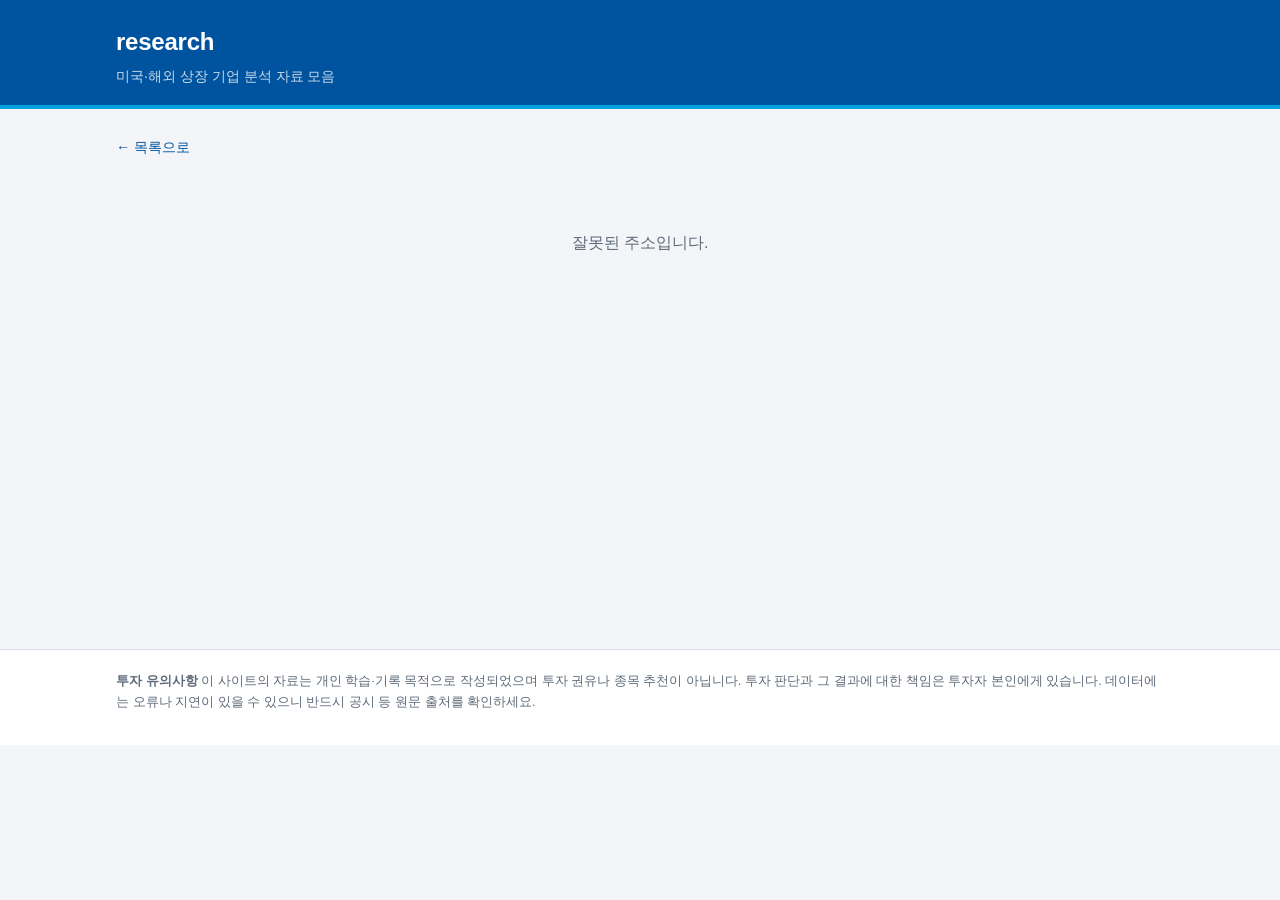
==== site/report.html @ 104d756d "feat: 해외주식 분석노트(research) 사이트 템플릿 증권사 리포트풍 블루 톤 디자인, 목록·검색·필터, 마크다운 상세 페이지, Key Data 박스, 샘플/빈 양식, Gi" ====
<!doctype html>
<html lang="ko">
<head>
  <meta charset="utf-8">
  <meta name="viewport" content="width=device-width, initial-scale=1">
  <title>분석 자료 · research</title>
  <link rel="stylesheet" href="assets/style.css">
</head>
<body>
  <header class="site-header">
    <div class="wrap">
      <a class="brand" href="./">research</a>
      <p class="tagline">미국·해외 상장 기업 분석 자료 모음</p>
    </div>
  </header>

  <main class="wrap">
    <a class="back" href="./">← 목록으로</a>
    <article id="report" class="report">
      <p class="empty">불러오는 중…</p>
    </article>
  </main>

  <footer class="site-footer">
    <div class="wrap">
      <p><strong>투자 유의사항</strong> 이 사이트의 자료는 개인 학습·기록 목적으로 작성되었으며 투자 권유나 종목 추천이 아닙니다. 투자 판단과 그 결과에 대한 책임은 투자자 본인에게 있습니다. 데이터에는 오류나 지연이 있을 수 있으니 반드시 공시 등 원문 출처를 확인하세요.</p>
    </div>
  </footer>

  <script src="assets/md.js"></script>
  <script src="assets/report.js"></script>
</body>
</html>
---- site/assets/style.css ----
/* 증권사 종목 리포트 스타일: 블루 계열 CI 톤, 정보 밀도 높은 표·Key Data 박스 */
:root {
  --brand: #00549f;
  --brand-dark: #003a70;
  --sky: #00a3e0;
  --up: #d6282b;
  --down: #1d63c4;
  --bg: #f3f5f8;
  --surface: #ffffff;
  --text: #1a1f27;
  --muted: #5f6b7a;
  --line: #d9dee6;
  --head-bg: #eaf1f9;
}
@media (prefers-color-scheme: dark) {
  :root {
    --brand: #0c4a86;
    --brand-dark: #08305a;
    --sky: #3db6ea;
    --up: #ff6b6e;
    --down: #6fa5ee;
    --bg: #0e131a;
    --surface: #161d27;
    --text: #e6eaf0;
    --muted: #8f9bab;
    --line: #2a3441;
    --head-bg: #1b2736;
  }
}

* { box-sizing: border-box; }
html { -webkit-text-size-adjust: 100%; }
body {
  margin: 0;
  background: var(--bg);
  color: var(--text);
  font-family: -apple-system, BlinkMacSystemFont, "Pretendard", "Apple SD Gothic Neo", "Malgun Gothic", "Segoe UI", sans-serif;
  line-height: 1.7;
}
a { color: var(--brand); }
@media (prefers-color-scheme: dark) { a { color: var(--sky); } }
.wrap { max-width: 1080px; margin: 0 auto; padding: 0 16px; }

/* 헤더: 브랜드 블루 바 + 스카이 라인 */
.site-header { background: var(--brand); color: #fff; border-bottom: 4px solid var(--sky); padding: 22px 0 16px; }
.brand { color: #fff; font-size: 1.5rem; font-weight: 800; text-decoration: none; letter-spacing: -0.01em; }
.tagline { margin: 2px 0 0; color: rgba(255, 255, 255, .78); font-size: 0.88rem; }

main.wrap { padding-top: 24px; padding-bottom: 56px; min-height: 60vh; }

/* 검색·필터 */
.controls { display: flex; flex-wrap: wrap; gap: 12px; align-items: center; margin-bottom: 14px; }
#q {
  flex: 1 1 260px; padding: 10px 14px; font: inherit;
  border: 1px solid var(--line); border-radius: 4px; background: var(--surface); color: var(--text);
}
#q:focus { outline: 2px solid var(--sky); outline-offset: 0; }
.chips { display: flex; flex-wrap: wrap; gap: 6px; }
.chip {
  font: inherit; font-size: 0.86rem; cursor: pointer;
  padding: 6px 14px; border-radius: 4px;
  border: 1px solid var(--line); background: var(--surface); color: var(--text);
}
.chip[aria-pressed="true"] { background: var(--brand); border-color: var(--brand); color: #fff; }
.count { color: var(--muted); font-size: 0.85rem; margin: 0 0 8px; }

/* 목록: 리포트 리스트 표 형태 */
.list-head, .row {
  display: grid;
  grid-template-columns: 96px 170px 1fr 84px 110px;
  gap: 14px; align-items: center;
}
.list-head {
  background: var(--brand); color: #fff; font-size: 0.82rem; font-weight: 600;
  padding: 9px 16px; border-radius: 4px 4px 0 0;
}
.cards { background: var(--surface); border: 1px solid var(--line); border-top: 0; }
.row {
  padding: 16px; text-decoration: none; color: inherit;
  border-bottom: 1px solid var(--line);
}
.row:last-child { border-bottom: 0; }
.row:hover, .row:focus-visible { background: var(--head-bg); outline: none; }
.row .date { color: var(--muted); font-size: 0.85rem; font-variant-numeric: tabular-nums; }
.row .stock .ticker { display: block; font-weight: 700; font-size: 0.98rem; }
.row .stock .company { display: block; color: var(--muted); font-size: 0.82rem; line-height: 1.4; }
.row h2 { margin: 0 0 4px; font-size: 1.02rem; line-height: 1.45; }
.row .summary { margin: 0 0 8px; color: var(--muted); font-size: 0.88rem; line-height: 1.55; }
.tags { display: flex; flex-wrap: wrap; gap: 5px; }
.tag { font-size: 0.74rem; padding: 1px 8px; border: 1px solid var(--line); border-radius: 3px; color: var(--muted); }
.opinion { font-weight: 700; font-size: 0.88rem; color: var(--brand); text-align: center; }
@media (prefers-color-scheme: dark) { .opinion { color: var(--sky); } }
.target { text-align: right; font-weight: 600; font-variant-numeric: tabular-nums; }
.empty { color: var(--muted); text-align: center; padding: 40px 0; }

/* 상세 */
.back { display: inline-block; margin-bottom: 14px; font-size: 0.9rem; text-decoration: none; }
.report-head { background: var(--surface); border: 1px solid var(--line); border-top: 4px solid var(--brand); padding: 22px 24px 18px; margin-bottom: 20px; }
.kicker { display: inline-block; background: var(--brand); color: #fff; font-size: 0.78rem; font-weight: 600; padding: 2px 10px; border-radius: 2px; letter-spacing: 0.02em; }
.report-head h1 { font-size: 1.75rem; line-height: 1.35; margin: 12px 0 8px; letter-spacing: -0.02em; }
.report-head .lead { margin: 0 0 12px; color: var(--muted); font-size: 1rem; }
.report-head .meta { color: var(--muted); font-size: 0.85rem; border-top: 1px solid var(--line); padding-top: 10px; }
.report-head .meta strong { color: var(--text); }

.report-layout { display: grid; grid-template-columns: minmax(0, 1fr) 280px; gap: 20px; align-items: start; }
.report-body { background: var(--surface); border: 1px solid var(--line); padding: 8px 28px 28px; }
.keydata { background: var(--surface); border: 1px solid var(--line); position: sticky; top: 16px; }
.keydata h3 { margin: 0; padding: 9px 14px; background: var(--brand); color: #fff; font-size: 0.9rem; }
.keydata dl { margin: 0; }
.keydata .kv { display: flex; justify-content: space-between; gap: 12px; padding: 9px 14px; border-bottom: 1px solid var(--line); font-size: 0.88rem; }
.keydata .kv:last-child { border-bottom: 0; }
.keydata dt { color: var(--muted); }
.keydata dd { margin: 0; font-weight: 600; text-align: right; font-variant-numeric: tabular-nums; }
.keydata .kv.hl dd { color: var(--brand); font-size: 1rem; }
@media (prefers-color-scheme: dark) { .keydata .kv.hl dd { color: var(--sky); } }

.report-body h2 {
  font-size: 1.2rem; margin: 1.9em 0 0.6em; padding: 2px 0 2px 12px;
  border-left: 5px solid var(--brand); line-height: 1.4;
}
.report-body h3 { font-size: 1.02rem; margin: 1.6em 0 0.4em; color: var(--brand); }
@media (prefers-color-scheme: dark) { .report-body h3 { color: var(--sky); } }
.report-body p, .report-body li { font-size: 0.98rem; }
.report-body ul, .report-body ol { padding-left: 1.3em; }
.report-body blockquote { margin: 1.2em 0 0; padding: 8px 14px; border: 1px solid var(--line); border-left: 4px solid var(--sky); background: var(--head-bg); color: var(--muted); font-size: 0.9rem; }
.report-body code { background: var(--head-bg); padding: 1px 6px; border-radius: 3px; font-size: 0.9em; }
.report-body pre { background: var(--head-bg); border: 1px solid var(--line); padding: 14px; overflow-x: auto; }
.report-body pre code { background: none; padding: 0; }
.report-body hr { border: 0; border-top: 1px solid var(--line); margin: 2em 0; }
.table-wrap { overflow-x: auto; margin: 1em 0; }
.report-body table { border-collapse: collapse; width: 100%; font-size: 0.9rem; font-variant-numeric: tabular-nums; border-top: 2px solid var(--brand); }
.report-body th, .report-body td { border-bottom: 1px solid var(--line); padding: 8px 12px; text-align: right; white-space: nowrap; }
.report-body th { background: var(--head-bg); font-weight: 600; }
.report-body th:first-child, .report-body td:first-child { text-align: left; }

.site-footer { border-top: 1px solid var(--line); background: var(--surface); padding: 20px 0 32px; color: var(--muted); font-size: 0.8rem; }
.site-footer p { margin: 0; }

@media (max-width: 860px) {
  .report-layout { grid-template-columns: minmax(0, 1fr); }
  .keydata { position: static; order: -1; }
  .report-body { padding: 4px 18px 22px; }
}
@media (max-width: 720px) {
  .list-head { display: none; }
  .cards { border-top: 1px solid var(--line); }
  .row { grid-template-columns: minmax(0, 1fr) auto; grid-template-areas: "stock opinion" "title title" "date target"; gap: 6px 12px; }
  .row .stock { grid-area: stock; }
  .row .opinion { grid-area: opinion; text-align: right; }
  .row .main { grid-area: title; }
  .row .date { grid-area: date; }
  .row .target { grid-area: target; }
  .report-head { padding: 18px 16px 14px; }
  .report-head h1 { font-size: 1.4rem; }
}
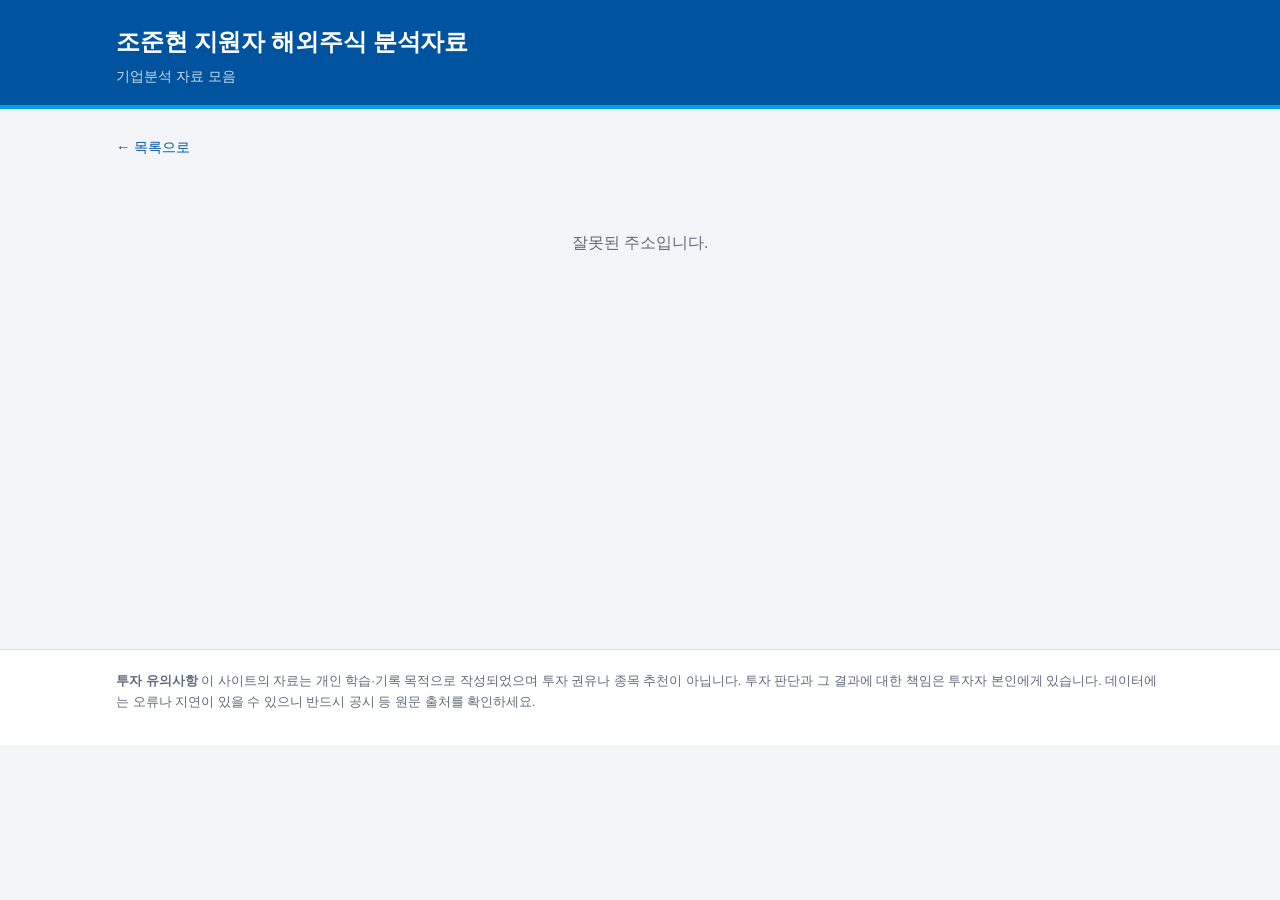
==== commit 1594e92d: "chore: 사이트 상단 제목·부제 문구 변경 Co-Authored-By: Claude Sonnet 5.5 <noreply@anthropic.com>" ====
--- a/site/report.html
+++ b/site/report.html
@@ -3,14 +3,14 @@
 <head>
   <meta charset="utf-8">
   <meta name="viewport" content="width=device-width, initial-scale=1">
-  <title>분석 자료 · research</title>
+  <title>분석 자료 · 조준현 지원자 해외주식 분석자료</title>
   <link rel="stylesheet" href="assets/style.css">
 </head>
 <body>
   <header class="site-header">
     <div class="wrap">
-      <a class="brand" href="./">research</a>
-      <p class="tagline">미국·해외 상장 기업 분석 자료 모음</p>
+      <a class="brand" href="./">조준현 지원자 해외주식 분석자료</a>
+      <p class="tagline">기업분석 자료 모음</p>
     </div>
   </header>
 
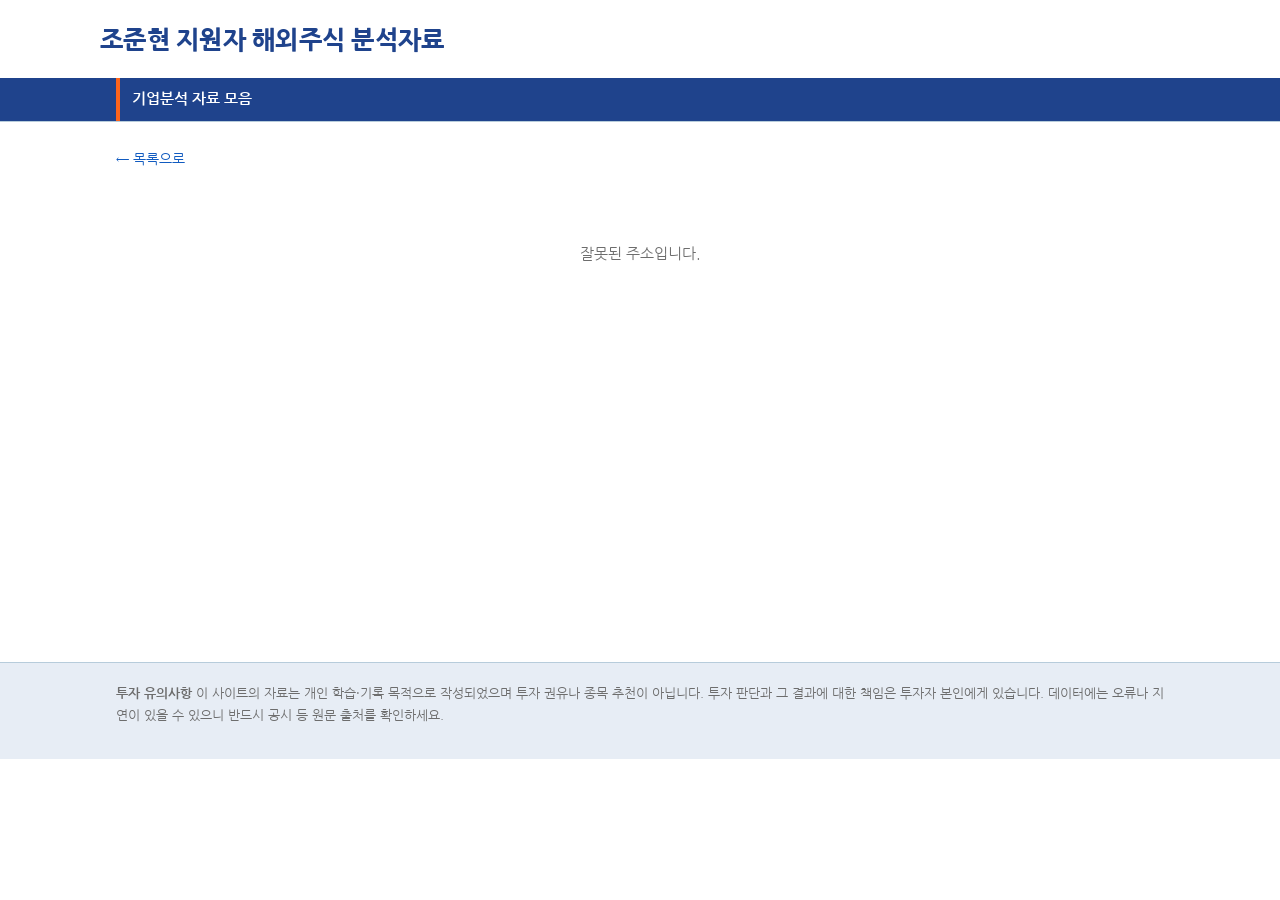
==== commit faee3051: "style: 나눔고딕 적용, 네이비 GNB·블루그레이 표 머리·오렌지 포인트로 포털형 디자인 변경 Co-Authored-By: Claude Sonnet 5.5 <noreply@an" ====
--- a/site/report.html
+++ b/site/report.html
@@ -4,13 +4,18 @@
   <meta charset="utf-8">
   <meta name="viewport" content="width=device-width, initial-scale=1">
   <title>분석 자료 · 조준현 지원자 해외주식 분석자료</title>
+  <link rel="preconnect" href="https://fonts.googleapis.com">
+  <link rel="preconnect" href="https://fonts.gstatic.com" crossorigin>
+  <link rel="stylesheet" href="https://fonts.googleapis.com/css2?family=Nanum+Gothic:wght@400;700;800&display=swap">
   <link rel="stylesheet" href="assets/style.css">
 </head>
 <body>
   <header class="site-header">
-    <div class="wrap">
+    <div class="wrap brand-row">
       <a class="brand" href="./">조준현 지원자 해외주식 분석자료</a>
-      <p class="tagline">기업분석 자료 모음</p>
+    </div>
+    <div class="gnb">
+      <div class="wrap"><p class="tagline">기업분석 자료 모음</p></div>
     </div>
   </header>
 
--- a/site/assets/style.css
+++ b/site/assets/style.css
@@ -1,31 +1,15 @@
-/* 증권사 종목 리포트 스타일: 블루 계열 CI 톤, 정보 밀도 높은 표·Key Data 박스 */
+/* 국내 증권사 포털 스타일: 나눔고딕, 네이비 GNB, 연한 블루그레이 표 머리, 오렌지 포인트 */
 :root {
-  --brand: #00549f;
-  --brand-dark: #003a70;
-  --sky: #00a3e0;
-  --up: #d6282b;
-  --down: #1d63c4;
-  --bg: #f3f5f8;
-  --surface: #ffffff;
-  --text: #1a1f27;
-  --muted: #5f6b7a;
-  --line: #d9dee6;
-  --head-bg: #eaf1f9;
-}
-@media (prefers-color-scheme: dark) {
-  :root {
-    --brand: #0c4a86;
-    --brand-dark: #08305a;
-    --sky: #3db6ea;
-    --up: #ff6b6e;
-    --down: #6fa5ee;
-    --bg: #0e131a;
-    --surface: #161d27;
-    --text: #e6eaf0;
-    --muted: #8f9bab;
-    --line: #2a3441;
-    --head-bg: #1b2736;
-  }
+  --brand: #1f438c;
+  --blue: #115bc0;
+  --navy: #263340;
+  --text: #3d3d3d;
+  --muted: #6d6d6d;
+  --line: #d5dde8;
+  --line-strong: #b7ccdb;
+  --head-bg: #e7edf5;
+  --accent: #fc641c;
+  --bg: #ffffff;
 }
 
 * { box-sizing: border-box; }
@@ -34,122 +18,121 @@
   margin: 0;
   background: var(--bg);
   color: var(--text);
-  font-family: -apple-system, BlinkMacSystemFont, "Pretendard", "Apple SD Gothic Neo", "Malgun Gothic", "Segoe UI", sans-serif;
+  font-family: "Nanum Gothic", NanumGothic, "나눔고딕", "Malgun Gothic", 돋움, Dotum, sans-serif;
+  font-size: 15px;
   line-height: 1.7;
 }
-a { color: var(--brand); }
-@media (prefers-color-scheme: dark) { a { color: var(--sky); } }
+a { color: var(--blue); }
 .wrap { max-width: 1080px; margin: 0 auto; padding: 0 16px; }
 
-/* 헤더: 브랜드 블루 바 + 스카이 라인 */
-.site-header { background: var(--brand); color: #fff; border-bottom: 4px solid var(--sky); padding: 22px 0 16px; }
-.brand { color: #fff; font-size: 1.5rem; font-weight: 800; text-decoration: none; letter-spacing: -0.01em; }
-.tagline { margin: 2px 0 0; color: rgba(255, 255, 255, .78); font-size: 0.88rem; }
+/* 헤더: 흰 로고 영역 + 네이비 메뉴 바 */
+.site-header { border-bottom: 1px solid var(--line-strong); }
+.brand-row { padding: 20px 0 16px; }
+.brand { color: var(--brand); font-size: 1.55rem; font-weight: 800; text-decoration: none; letter-spacing: -0.03em; }
+.gnb { background: var(--brand); }
+.gnb .tagline { margin: 0; padding: 9px 0; color: #fff; font-size: 0.92rem; font-weight: 700; border-left: 4px solid var(--accent); padding-left: 12px; }
 
 main.wrap { padding-top: 24px; padding-bottom: 56px; min-height: 60vh; }
 
 /* 검색·필터 */
-.controls { display: flex; flex-wrap: wrap; gap: 12px; align-items: center; margin-bottom: 14px; }
+.controls { display: flex; flex-wrap: wrap; gap: 10px; align-items: center; margin-bottom: 14px; padding: 12px; background: var(--head-bg); border: 1px solid var(--line-strong); }
 #q {
-  flex: 1 1 260px; padding: 10px 14px; font: inherit;
-  border: 1px solid var(--line); border-radius: 4px; background: var(--surface); color: var(--text);
+  flex: 1 1 260px; padding: 8px 12px; font: inherit;
+  border: 1px solid var(--line-strong); border-radius: 0; background: #fff; color: var(--text);
 }
-#q:focus { outline: 2px solid var(--sky); outline-offset: 0; }
-.chips { display: flex; flex-wrap: wrap; gap: 6px; }
+#q:focus { outline: 2px solid var(--blue); outline-offset: 0; }
+.chips { display: flex; flex-wrap: wrap; gap: 4px; }
 .chip {
   font: inherit; font-size: 0.86rem; cursor: pointer;
-  padding: 6px 14px; border-radius: 4px;
-  border: 1px solid var(--line); background: var(--surface); color: var(--text);
+  padding: 6px 14px; border-radius: 0;
+  border: 1px solid var(--line-strong); background: #fff; color: var(--text);
 }
-.chip[aria-pressed="true"] { background: var(--brand); border-color: var(--brand); color: #fff; }
+.chip[aria-pressed="true"] { background: var(--brand); border-color: var(--brand); color: #fff; font-weight: 700; }
 .count { color: var(--muted); font-size: 0.85rem; margin: 0 0 8px; }
 
-/* 목록: 리포트 리스트 표 형태 */
+/* 목록: 게시판형 표 */
 .list-head, .row {
   display: grid;
   grid-template-columns: 96px 170px 1fr 84px 110px;
   gap: 14px; align-items: center;
 }
 .list-head {
-  background: var(--brand); color: #fff; font-size: 0.82rem; font-weight: 600;
-  padding: 9px 16px; border-radius: 4px 4px 0 0;
+  background: var(--head-bg); color: var(--navy); font-size: 0.85rem; font-weight: 700;
+  padding: 10px 16px; border-top: 2px solid var(--brand); border-bottom: 1px solid var(--line-strong);
 }
-.cards { background: var(--surface); border: 1px solid var(--line); border-top: 0; }
+.cards { border-bottom: 1px solid var(--line-strong); }
 .row {
   padding: 16px; text-decoration: none; color: inherit;
   border-bottom: 1px solid var(--line);
 }
 .row:last-child { border-bottom: 0; }
-.row:hover, .row:focus-visible { background: var(--head-bg); outline: none; }
+.row:hover, .row:focus-visible { background: #f5f8fc; outline: none; }
+.row:hover h2 { text-decoration: underline; }
 .row .date { color: var(--muted); font-size: 0.85rem; font-variant-numeric: tabular-nums; }
-.row .stock .ticker { display: block; font-weight: 700; font-size: 0.98rem; }
+.row .stock .ticker { display: block; font-weight: 800; font-size: 0.98rem; color: var(--navy); }
 .row .stock .company { display: block; color: var(--muted); font-size: 0.82rem; line-height: 1.4; }
-.row h2 { margin: 0 0 4px; font-size: 1.02rem; line-height: 1.45; }
+.row h2 { margin: 0 0 4px; font-size: 1.02rem; line-height: 1.45; color: var(--navy); }
 .row .summary { margin: 0 0 8px; color: var(--muted); font-size: 0.88rem; line-height: 1.55; }
-.tags { display: flex; flex-wrap: wrap; gap: 5px; }
-.tag { font-size: 0.74rem; padding: 1px 8px; border: 1px solid var(--line); border-radius: 3px; color: var(--muted); }
-.opinion { font-weight: 700; font-size: 0.88rem; color: var(--brand); text-align: center; }
-@media (prefers-color-scheme: dark) { .opinion { color: var(--sky); } }
-.target { text-align: right; font-weight: 600; font-variant-numeric: tabular-nums; }
+.tags { display: flex; flex-wrap: wrap; gap: 4px; }
+.tag { font-size: 0.74rem; padding: 1px 8px; background: var(--head-bg); color: var(--brand); }
+.opinion { font-weight: 800; font-size: 0.88rem; color: var(--accent); text-align: center; }
+.target { text-align: right; font-weight: 700; color: var(--navy); font-variant-numeric: tabular-nums; }
 .empty { color: var(--muted); text-align: center; padding: 40px 0; }
 
 /* 상세 */
 .back { display: inline-block; margin-bottom: 14px; font-size: 0.9rem; text-decoration: none; }
-.report-head { background: var(--surface); border: 1px solid var(--line); border-top: 4px solid var(--brand); padding: 22px 24px 18px; margin-bottom: 20px; }
-.kicker { display: inline-block; background: var(--brand); color: #fff; font-size: 0.78rem; font-weight: 600; padding: 2px 10px; border-radius: 2px; letter-spacing: 0.02em; }
-.report-head h1 { font-size: 1.75rem; line-height: 1.35; margin: 12px 0 8px; letter-spacing: -0.02em; }
+.report-head { border-top: 2px solid var(--brand); border-bottom: 1px solid var(--line-strong); padding: 20px 4px 14px; margin-bottom: 20px; }
+.kicker { display: inline-block; color: var(--accent); font-size: 0.85rem; font-weight: 800; letter-spacing: 0.01em; }
+.report-head h1 { font-size: 1.8rem; line-height: 1.35; margin: 6px 0 8px; letter-spacing: -0.03em; color: var(--navy); }
 .report-head .lead { margin: 0 0 12px; color: var(--muted); font-size: 1rem; }
-.report-head .meta { color: var(--muted); font-size: 0.85rem; border-top: 1px solid var(--line); padding-top: 10px; }
-.report-head .meta strong { color: var(--text); }
+.report-head .meta { color: var(--muted); font-size: 0.85rem; }
+.report-head .meta strong { color: var(--navy); }
 
-.report-layout { display: grid; grid-template-columns: minmax(0, 1fr) 280px; gap: 20px; align-items: start; }
-.report-body { background: var(--surface); border: 1px solid var(--line); padding: 8px 28px 28px; }
-.keydata { background: var(--surface); border: 1px solid var(--line); position: sticky; top: 16px; }
-.keydata h3 { margin: 0; padding: 9px 14px; background: var(--brand); color: #fff; font-size: 0.9rem; }
+.report-layout { display: grid; grid-template-columns: minmax(0, 1fr) 280px; gap: 24px; align-items: start; }
+.report-body { padding: 0 4px 28px; }
+.keydata { border: 1px solid var(--line-strong); border-top: 2px solid var(--brand); position: sticky; top: 16px; }
+.keydata h3 { margin: 0; padding: 9px 14px; background: var(--head-bg); color: var(--navy); font-size: 0.92rem; border-bottom: 1px solid var(--line-strong); }
 .keydata dl { margin: 0; }
 .keydata .kv { display: flex; justify-content: space-between; gap: 12px; padding: 9px 14px; border-bottom: 1px solid var(--line); font-size: 0.88rem; }
 .keydata .kv:last-child { border-bottom: 0; }
 .keydata dt { color: var(--muted); }
-.keydata dd { margin: 0; font-weight: 600; text-align: right; font-variant-numeric: tabular-nums; }
-.keydata .kv.hl dd { color: var(--brand); font-size: 1rem; }
-@media (prefers-color-scheme: dark) { .keydata .kv.hl dd { color: var(--sky); } }
+.keydata dd { margin: 0; font-weight: 700; text-align: right; color: var(--navy); font-variant-numeric: tabular-nums; }
+.keydata .kv.hl dd { color: var(--accent); font-size: 1rem; font-weight: 800; }
 
 .report-body h2 {
-  font-size: 1.2rem; margin: 1.9em 0 0.6em; padding: 2px 0 2px 12px;
-  border-left: 5px solid var(--brand); line-height: 1.4;
+  font-size: 1.2rem; margin: 1.9em 0 0.6em; padding: 0 0 6px;
+  color: var(--navy); border-bottom: 2px solid var(--brand); line-height: 1.4;
 }
 .report-body h3 { font-size: 1.02rem; margin: 1.6em 0 0.4em; color: var(--brand); }
-@media (prefers-color-scheme: dark) { .report-body h3 { color: var(--sky); } }
 .report-body p, .report-body li { font-size: 0.98rem; }
 .report-body ul, .report-body ol { padding-left: 1.3em; }
-.report-body blockquote { margin: 1.2em 0 0; padding: 8px 14px; border: 1px solid var(--line); border-left: 4px solid var(--sky); background: var(--head-bg); color: var(--muted); font-size: 0.9rem; }
-.report-body code { background: var(--head-bg); padding: 1px 6px; border-radius: 3px; font-size: 0.9em; }
-.report-body pre { background: var(--head-bg); border: 1px solid var(--line); padding: 14px; overflow-x: auto; }
+.report-body blockquote { margin: 0 0 1.2em; padding: 10px 14px; border: 1px solid var(--line-strong); border-left: 4px solid var(--accent); background: var(--head-bg); color: var(--muted); font-size: 0.9rem; }
+.report-body code { background: var(--head-bg); padding: 1px 6px; font-size: 0.9em; }
+.report-body pre { background: var(--head-bg); border: 1px solid var(--line-strong); padding: 14px; overflow-x: auto; }
 .report-body pre code { background: none; padding: 0; }
 .report-body hr { border: 0; border-top: 1px solid var(--line); margin: 2em 0; }
 .table-wrap { overflow-x: auto; margin: 1em 0; }
 .report-body table { border-collapse: collapse; width: 100%; font-size: 0.9rem; font-variant-numeric: tabular-nums; border-top: 2px solid var(--brand); }
 .report-body th, .report-body td { border-bottom: 1px solid var(--line); padding: 8px 12px; text-align: right; white-space: nowrap; }
-.report-body th { background: var(--head-bg); font-weight: 600; }
+.report-body th { background: var(--head-bg); color: var(--navy); font-weight: 700; border-bottom: 1px solid var(--line-strong); }
 .report-body th:first-child, .report-body td:first-child { text-align: left; }
 
-.site-footer { border-top: 1px solid var(--line); background: var(--surface); padding: 20px 0 32px; color: var(--muted); font-size: 0.8rem; }
+.site-footer { border-top: 1px solid var(--line-strong); background: var(--head-bg); padding: 20px 0 32px; color: var(--muted); font-size: 0.8rem; }
 .site-footer p { margin: 0; }
 
 @media (max-width: 860px) {
   .report-layout { grid-template-columns: minmax(0, 1fr); }
   .keydata { position: static; order: -1; }
-  .report-body { padding: 4px 18px 22px; }
 }
 @media (max-width: 720px) {
   .list-head { display: none; }
-  .cards { border-top: 1px solid var(--line); }
+  .cards { border-top: 2px solid var(--brand); }
   .row { grid-template-columns: minmax(0, 1fr) auto; grid-template-areas: "stock opinion" "title title" "date target"; gap: 6px 12px; }
   .row .stock { grid-area: stock; }
   .row .opinion { grid-area: opinion; text-align: right; }
   .row .main { grid-area: title; }
   .row .date { grid-area: date; }
   .row .target { grid-area: target; }
-  .report-head { padding: 18px 16px 14px; }
   .report-head h1 { font-size: 1.4rem; }
+  .brand { font-size: 1.25rem; }
 }
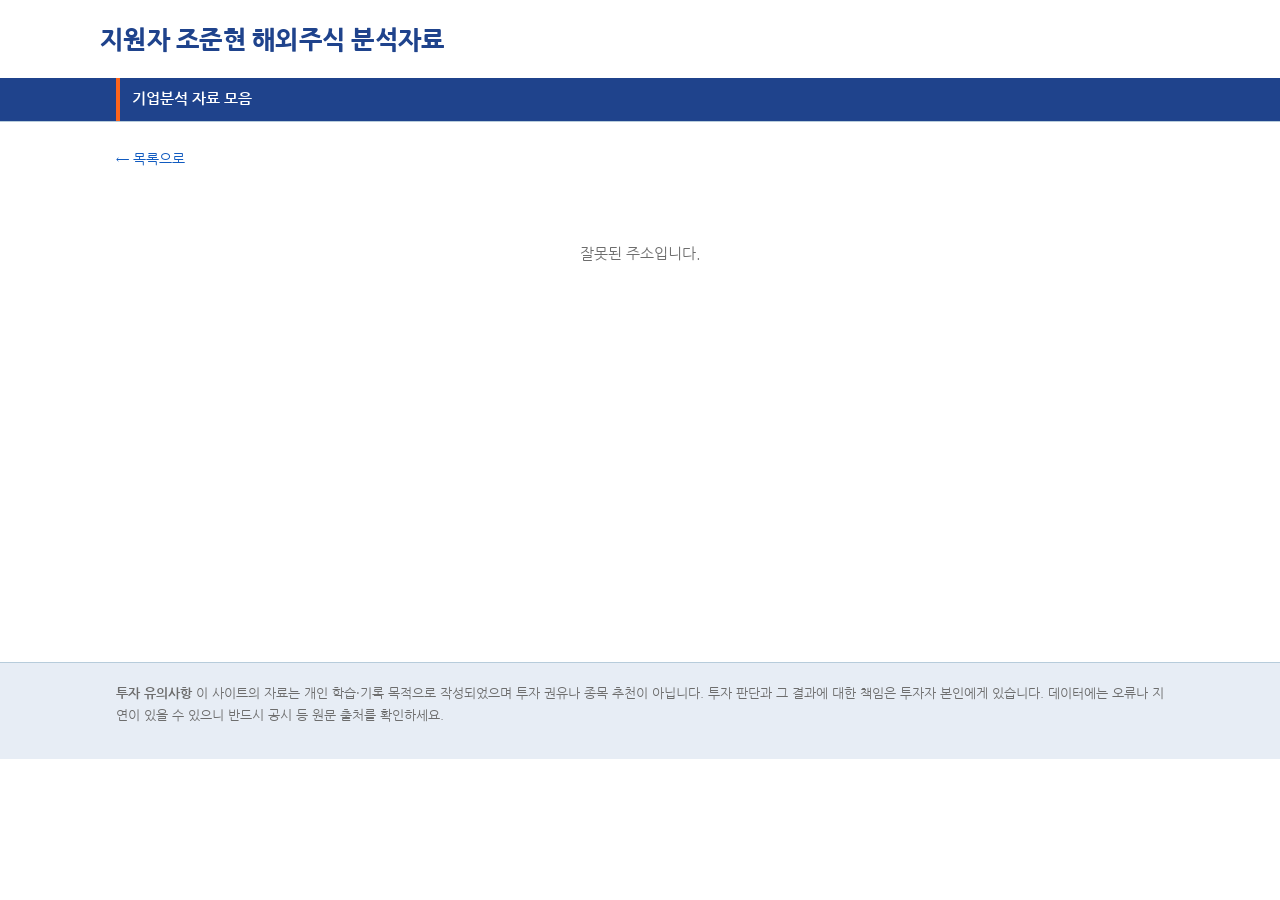
==== commit c6a23c57: "chore: 상단 제목 순서를 '지원자 조준현'으로 변경 Co-Authored-By: Claude Sonnet 5.5 <noreply@anthropic.com>" ====
--- a/site/report.html
+++ b/site/report.html
@@ -3,7 +3,7 @@
 <head>
   <meta charset="utf-8">
   <meta name="viewport" content="width=device-width, initial-scale=1">
-  <title>분석 자료 · 조준현 지원자 해외주식 분석자료</title>
+  <title>분석 자료 · 지원자 조준현 해외주식 분석자료</title>
   <link rel="preconnect" href="https://fonts.googleapis.com">
   <link rel="preconnect" href="https://fonts.gstatic.com" crossorigin>
   <link rel="stylesheet" href="https://fonts.googleapis.com/css2?family=Nanum+Gothic:wght@400;700;800&display=swap">
@@ -12,7 +12,7 @@
 <body>
   <header class="site-header">
     <div class="wrap brand-row">
-      <a class="brand" href="./">조준현 지원자 해외주식 분석자료</a>
+      <a class="brand" href="./">지원자 조준현 해외주식 분석자료</a>
     </div>
     <div class="gnb">
       <div class="wrap"><p class="tagline">기업분석 자료 모음</p></div>
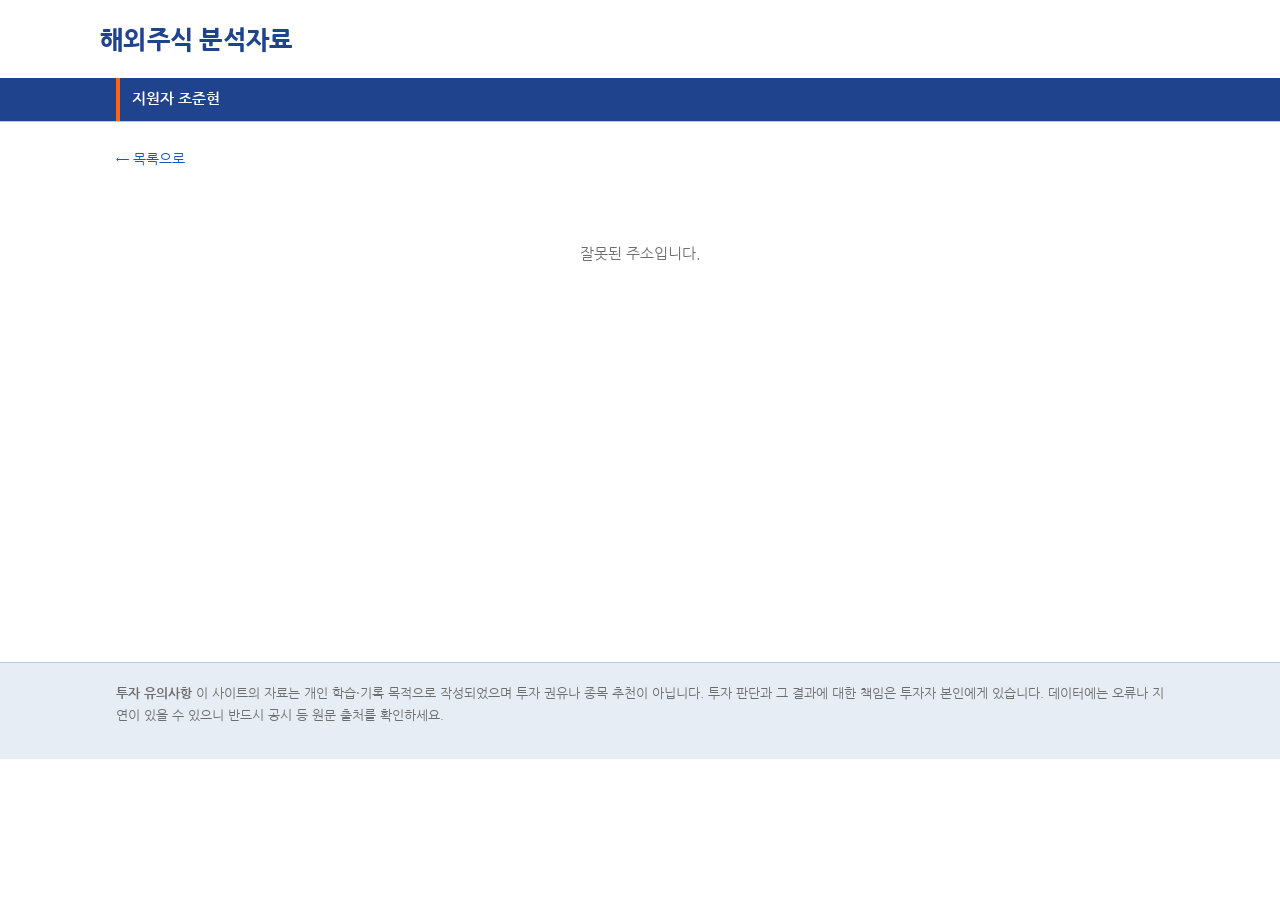
==== commit 02609fd5: "chore: 상단 제목을 '해외주식 분석자료', 메뉴 바 문구를 '지원자 조준현'으로 변경 Co-Authored-By: Claude Sonnet 5.5 <noreply@anthro" ====
--- a/site/report.html
+++ b/site/report.html
@@ -3,7 +3,7 @@
 <head>
   <meta charset="utf-8">
   <meta name="viewport" content="width=device-width, initial-scale=1">
-  <title>분석 자료 · 지원자 조준현 해외주식 분석자료</title>
+  <title>분석 자료 · 해외주식 분석자료</title>
   <link rel="preconnect" href="https://fonts.googleapis.com">
   <link rel="preconnect" href="https://fonts.gstatic.com" crossorigin>
   <link rel="stylesheet" href="https://fonts.googleapis.com/css2?family=Nanum+Gothic:wght@400;700;800&display=swap">
@@ -12,10 +12,10 @@
 <body>
   <header class="site-header">
     <div class="wrap brand-row">
-      <a class="brand" href="./">지원자 조준현 해외주식 분석자료</a>
+      <a class="brand" href="./">해외주식 분석자료</a>
     </div>
     <div class="gnb">
-      <div class="wrap"><p class="tagline">기업분석 자료 모음</p></div>
+      <div class="wrap"><p class="tagline">지원자 조준현</p></div>
     </div>
   </header>
 
